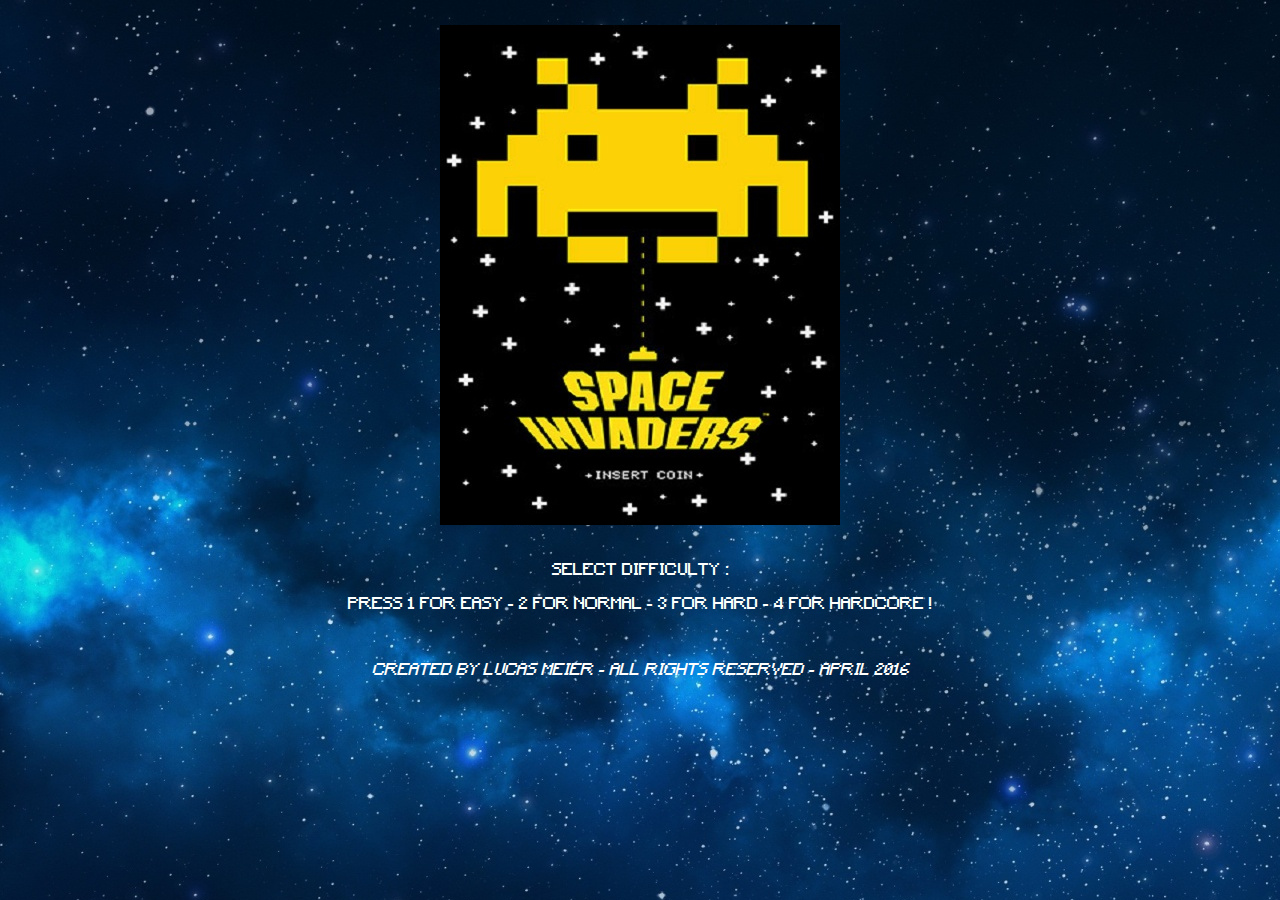
==== index.html @ bd1fc24f "I am adding a game !" ====
<!DOCTYPE html> 
<html lang="fr">
    <head>
        <meta charset="UTF-8"/>
        <link rel="stylesheet" type="text/css" href="style_space.css">
        <link rel="shortcut icon" type="image/x-icon" href="image_son/vaisseau.png" />
        <title>Space Invaders 3000</title>
        <script type="text/javascript" src="script_invaders.js"></script>
    </head>
        <body onload="init()" >
        <div id="essai"></div>
        <br>
        <center><canvas id="canvas" width="400px" height="500px" ></canvas></center>
        <br>
        <center><p id="pa">SELECT DIFFICULTY : <br><br> PRESS 1 FOR EASY - 2 FOR NORMAL - 3 FOR HARD - 4 FOR HARDCORE !</p></center>
        <br>
        <center><p><i>CREATED BY LUCAS MEIER - ALL RIGHTS RESERVED - APRIL 2016</i></p></center>
    </body>
</html>
---- style_space.css ----
#canvas{
  background-color: #000000;
  background-image: url("image_son/lune.jpg");      
}
@font-face { 
  font-family: 'Minecraft'; 
  src: url('Minecraft.ttf'); 
}

body{
    font-family: Minecraft;
    background-image:url("image_son/Milky-Way2.jpg");
    color:white;
}
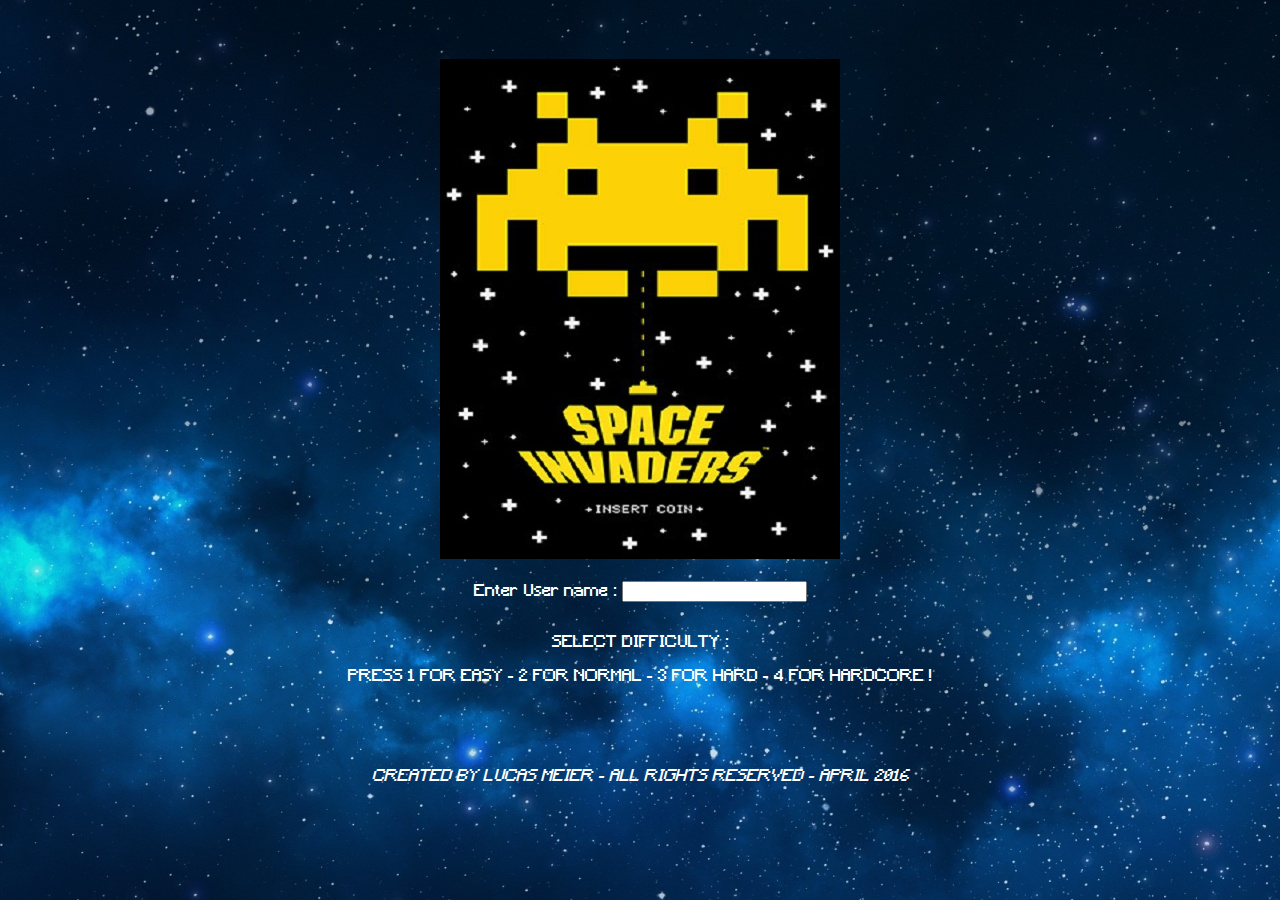
==== commit 1a9055e1: "add lambda call" ====
--- a/index.html
+++ b/index.html
@@ -9,10 +9,14 @@
     </head>
         <body onload="init()" >
         <div id="essai"></div>
-        <br>
+        <br><br><br>
         <center><canvas id="canvas" width="400px" height="500px" ></canvas></center>
         <br>
+        <center><label style="display: on;">Enter User name :</label>
+        <input type="text" id="name" style="display: on;"></center>
+        <br>
         <center><p id="pa">SELECT DIFFICULTY : <br><br> PRESS 1 FOR EASY - 2 FOR NORMAL - 3 FOR HARD - 4 FOR HARDCORE !</p></center>
+        <br><br>
         <br>
         <center><p><i>CREATED BY LUCAS MEIER - ALL RIGHTS RESERVED - APRIL 2016</i></p></center>
     </body>
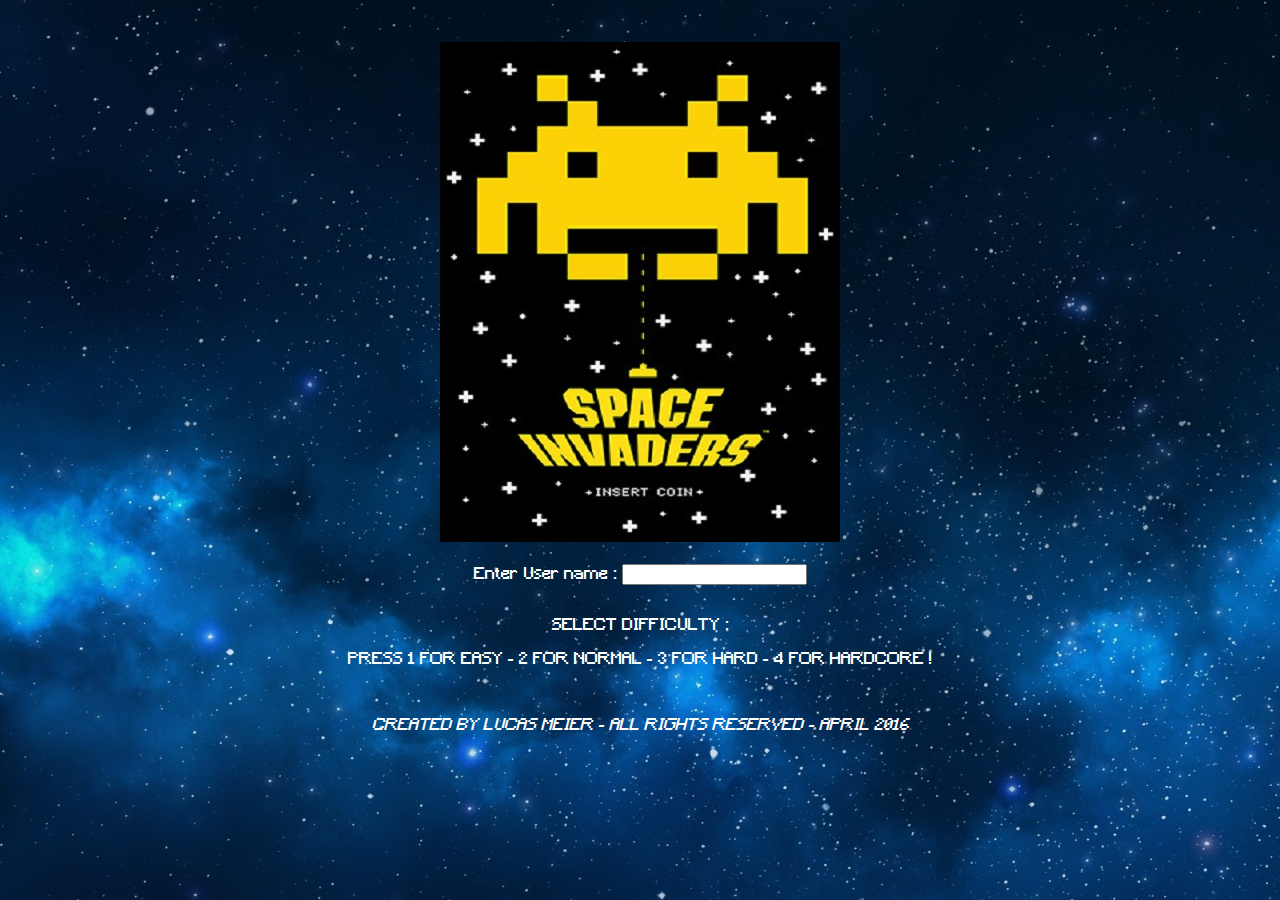
==== commit ae8b9dc7: "remove \n again" ====
--- a/index.html
+++ b/index.html
@@ -9,14 +9,13 @@
     </head>
         <body onload="init()" >
         <div id="essai"></div>
-        <br><br><br>
+        <br><br>
         <center><canvas id="canvas" width="400px" height="500px" ></canvas></center>
         <br>
         <center><label style="display: on;">Enter User name :</label>
         <input type="text" id="name" style="display: on;"></center>
         <br>
         <center><p id="pa">SELECT DIFFICULTY : <br><br> PRESS 1 FOR EASY - 2 FOR NORMAL - 3 FOR HARD - 4 FOR HARDCORE !</p></center>
-        <br><br>
         <br>
         <center><p><i>CREATED BY LUCAS MEIER - ALL RIGHTS RESERVED - APRIL 2016</i></p></center>
     </body>
